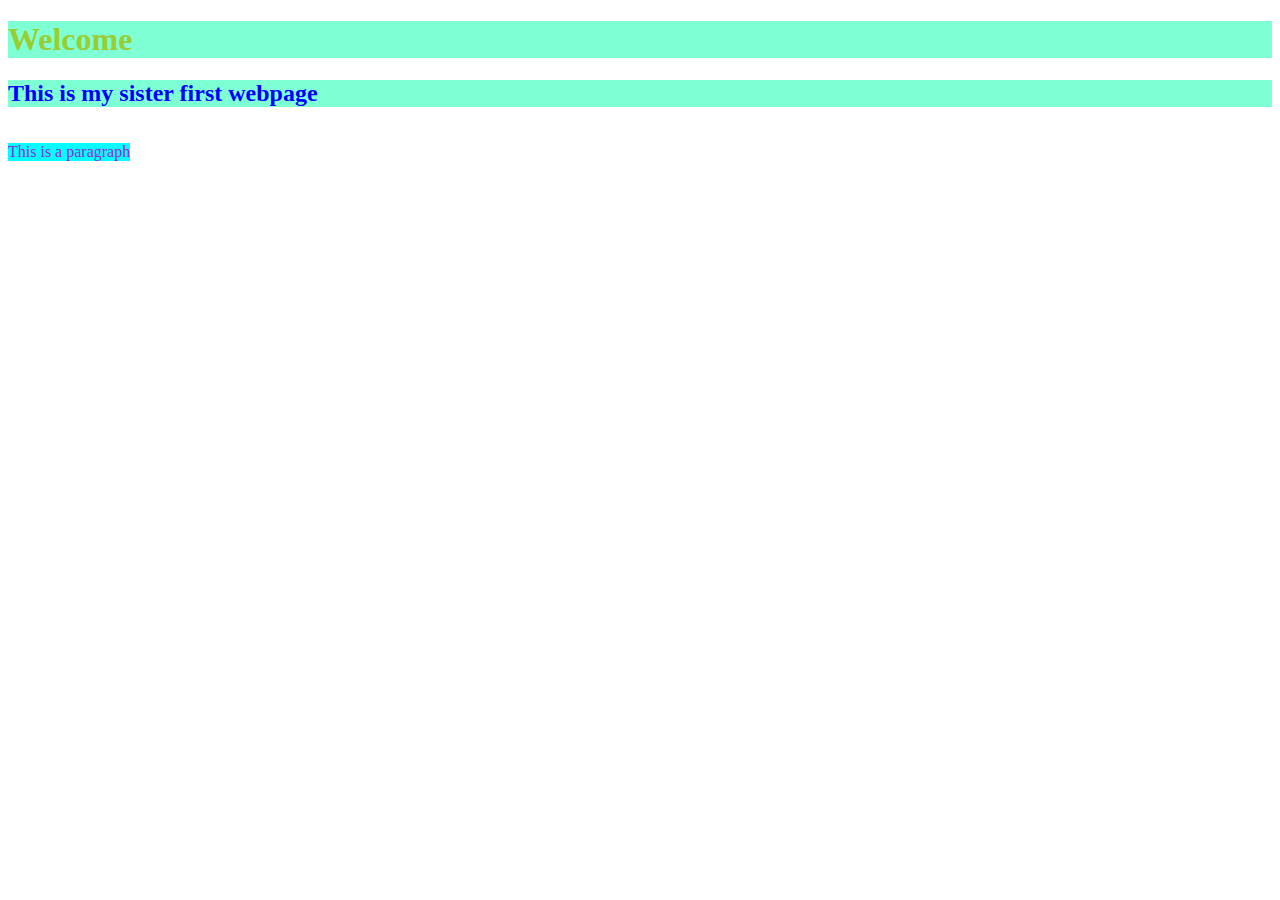
==== index.html @ a561b3d0 "My first commit" ====
<!Doctype html>
<html>
<head>
    <title> My First Page </title>
<link rel="stylesheet" href="/style.css">
</head>
<body>
    <h1 class="heading-1">Welcome</h1>
<h2 class="head-2">This is my sister first webpage</h2>
<p>This is a paragraph</p>
</body>
</html>
---- style.css ----
p{
    background-color: aqua;
    color: blueviolet;
    display: inline-flex;
}
.heading-1{color: yellowgreen;
    background-color: aquamarine;       
    
}
.head-2{
    color: blue;
    background-color: aquamarine;       
body{
    background-color: black;
    color: white;
}
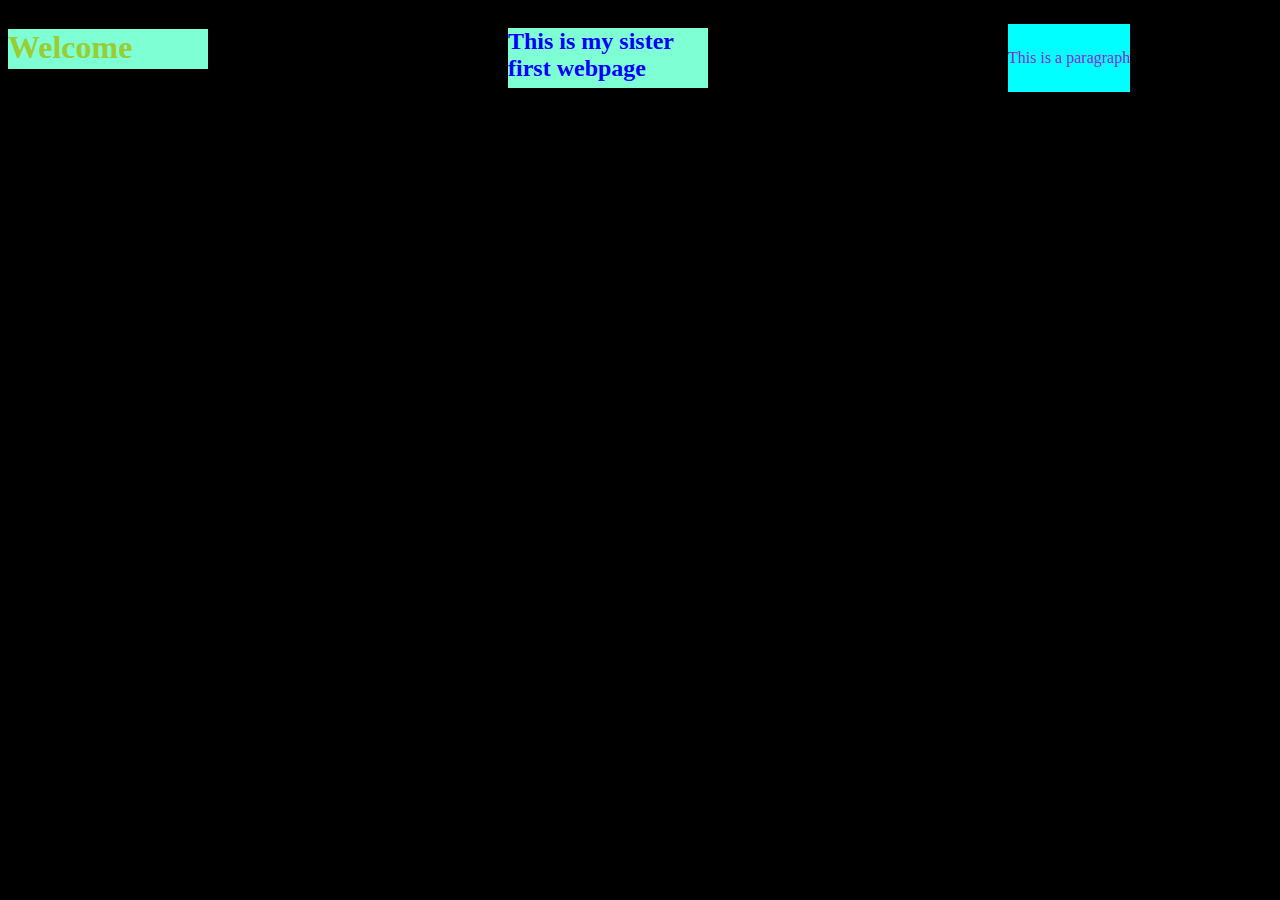
==== commit ab13971a: "config commit" ====
--- a/index.html
+++ b/index.html
@@ -3,6 +3,7 @@
 <head>
     <title> My First Page </title>
 <link rel="stylesheet" href="/style.css">
+
 </head>
 <body>
     <h1 class="heading-1">Welcome</h1>
--- a/style.css
+++ b/style.css
@@ -2,15 +2,25 @@
     background-color: aqua;
     color: blueviolet;
     display: inline-flex;
+    align-items: center;
+    margin-left: 300px;
 }
 .heading-1{color: yellowgreen;
-    background-color: aquamarine;       
-    
+    background-color: aquamarine;  
+  width: 200px;
+  height: 40px;
 }
 .head-2{
     color: blue;
-    background-color: aquamarine;       
-body{
-    background-color: black;
-    color: white;
-}+    background-color: aquamarine;
+    width: 200px;
+    height: 60px;
+   margin-left: 300px;
+}      
+    body{
+        background-color: black;
+        color: white;
+        display:inline-flex;
+        justify-content: space-between;
+       
+    }